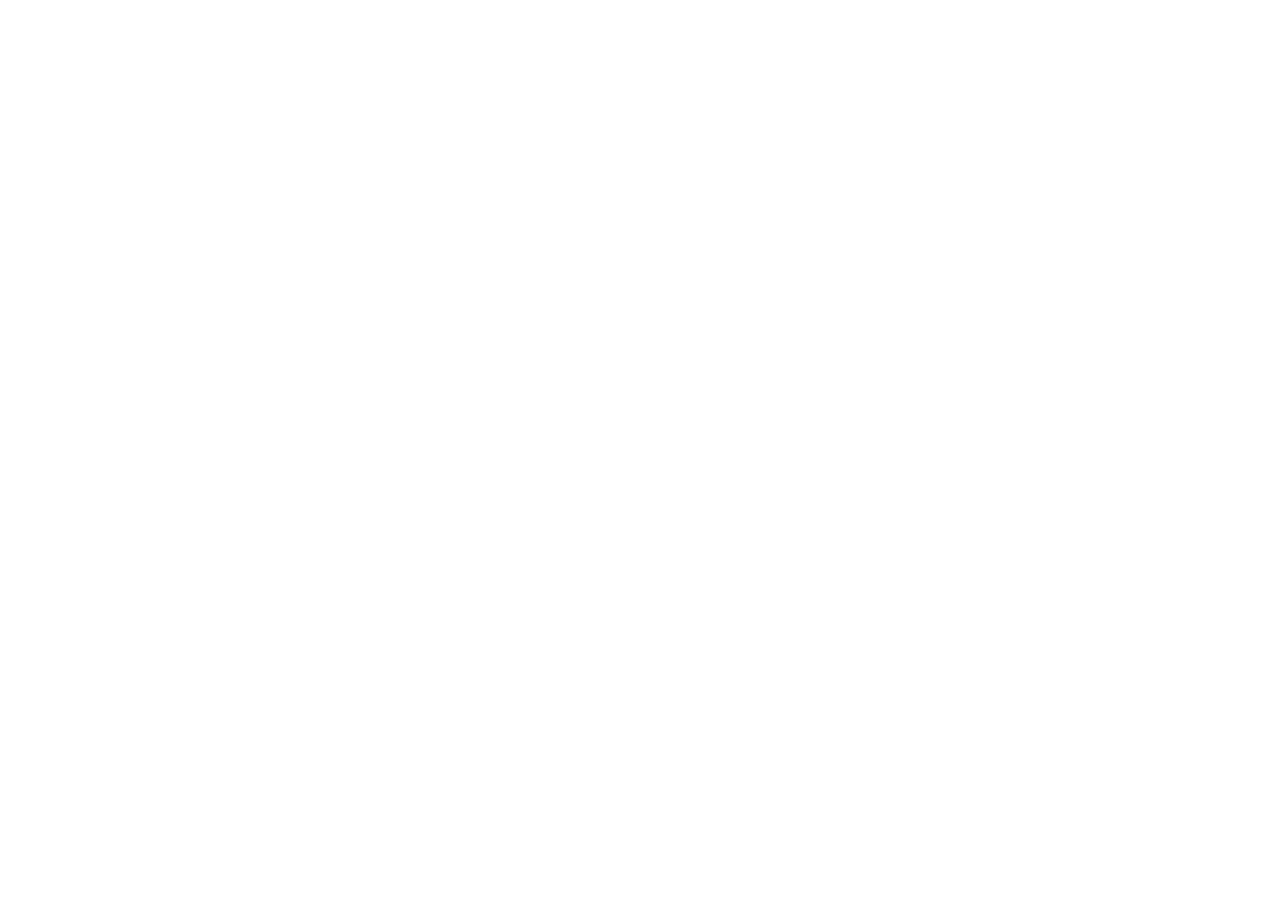
==== index.html @ e826bde9 "first script file" ====
<!DOCTYPE html>
<html lang="en">
<head>
    <meta charset="UTF-8">
    <meta name="viewport" content="width=device-width, initial-scale=1.0">
    <title>Document</title>
</head>
<body>
    




    <script src="./script.js "></script>
</body>
</html>
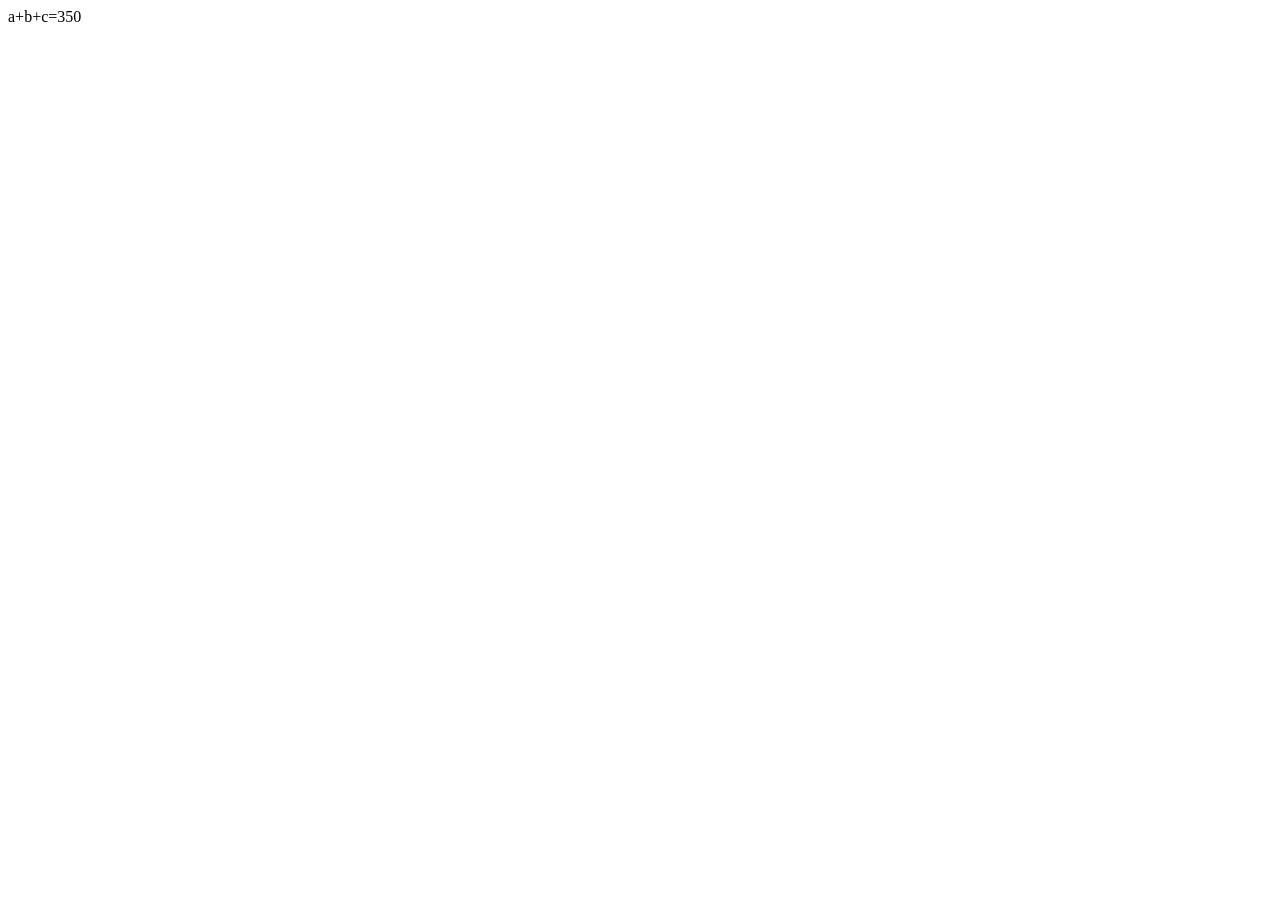
==== commit 87324173: "second" ====
--- a/index.html
+++ b/index.html
@@ -11,6 +11,6 @@
 
 
 
-    <script src="./script.js "></script>
+    <script src="./script.js " type="text/javascript"></script>
 </body>
 </html>
